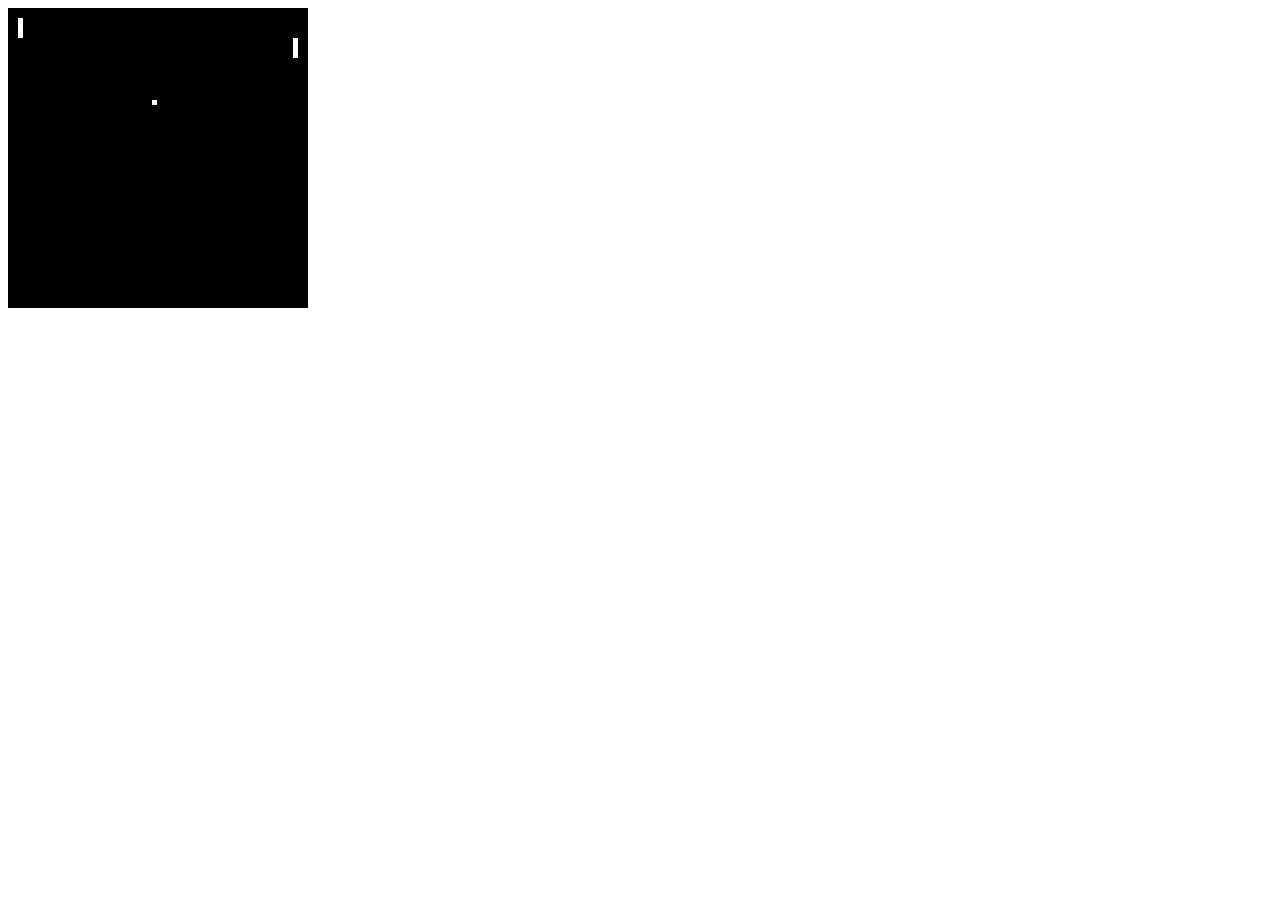
==== pong/index.html @ 48100218 "estrutura base" ====
<!DOCTYPE html>
<html lang="en">
<head>
    <meta charset="UTF-8">
    <meta name="viewport" content="width=device-width, initial-scale=1.0">
    <title>Pong game</title>
</head>
<body>
    <canvas id="canvas" width="300" height="300"></canvas>
    <script src="pong.js"></script>
</body>
</html>
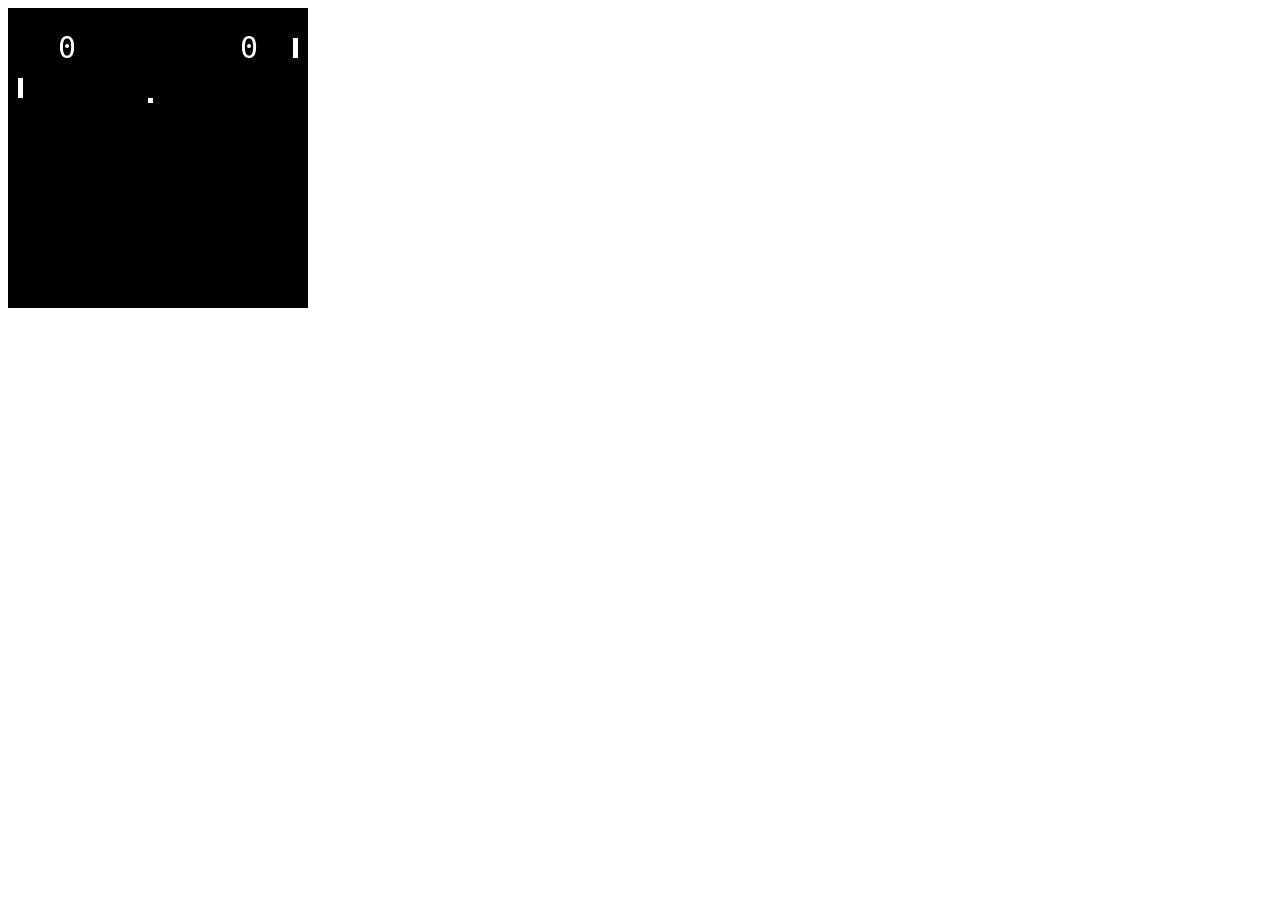
==== commit 273212e2: "object oriented code" ====
--- a/pong/index.html
+++ b/pong/index.html
@@ -7,6 +7,6 @@
 </head>
 <body>
     <canvas id="canvas" width="300" height="300"></canvas>
-    <script src="pong.js"></script>
+    <script src="pong_oo.js"></script>
 </body>
 </html>
